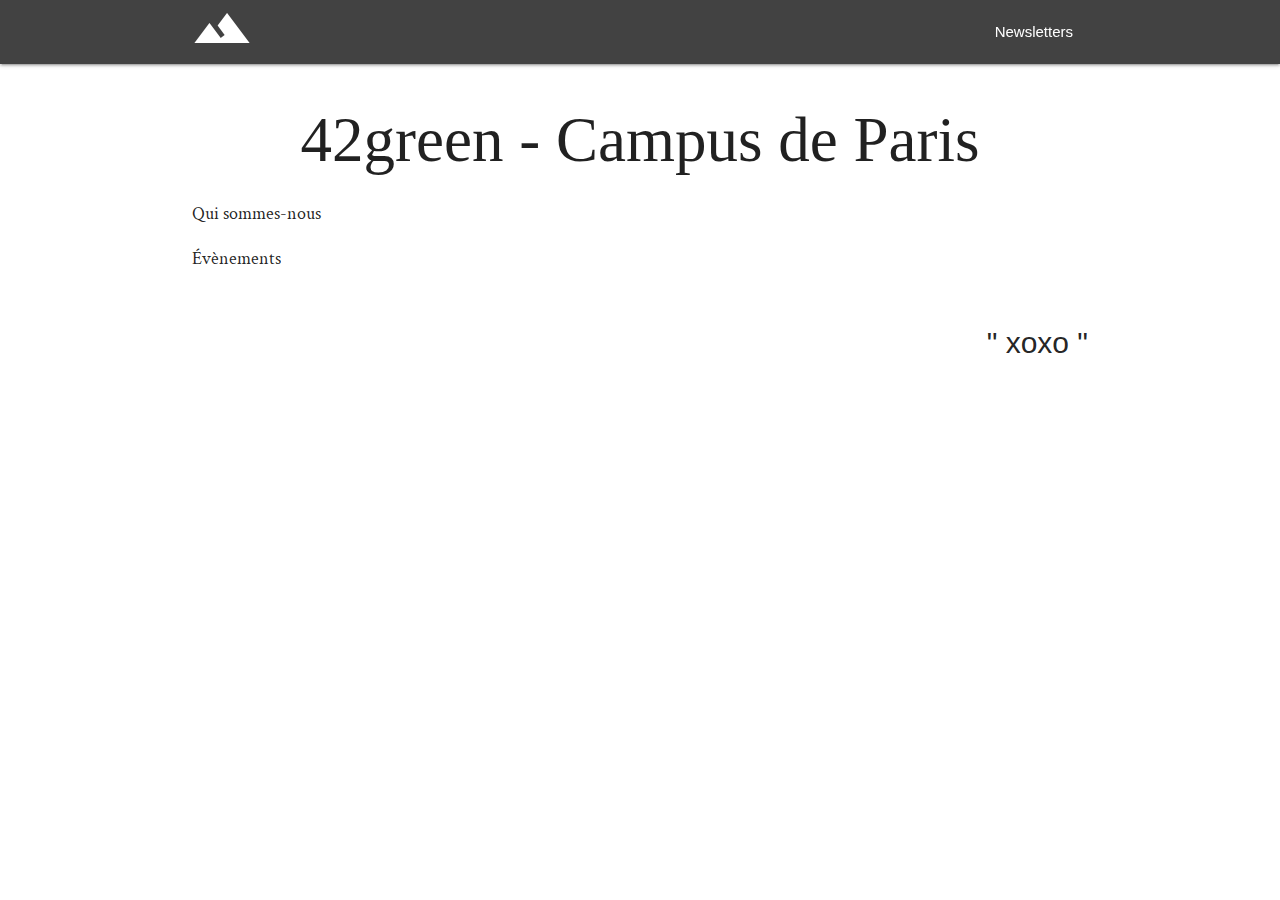
==== index.html @ ff555e49 "starting HTML" ====
<!DOCTYPE html>
<html lang="fr">
<head>
<meta charset="UTF-8">
<meta name="viewport" content="width=device-width, initial-scale=1.0">
<meta http-equiv="X-UA-Compatible" content="ie=edge">
<title>42green - Campus de Paris</title>

<!-- Compiled and minified CSS -->
<link rel="stylesheet" href="https://cdnjs.cloudflare.com/ajax/libs/materialize/1.0.0/css/materialize.min.css">

<!-- Materialize icons -->
<link href="https://fonts.googleapis.com/icon?family=Material+Icons" rel="stylesheet">

<!-- Google fonts -->
<link href="https://fonts.googleapis.com/css?family=Crimson+Text|Dancing+Script" rel="stylesheet">

</head>
<body>

<style>
/* CSS */

/* paragraph CSS */
p {
text-align: justify;
font-family: 'Crimson Text', serif;
font-size: 18px;
}

/* Master of Wisdom paragraph CSS */
p.masterOfWisdom {
font-family: 'arial', cursive;
font-size: 30px;
}

/* Brand Logo Icon CSS */
i.large.material-icons {
font-size: 60px;
}

/* header CSS */
h1 {
font-family: 'Trebuchet MS', cursive;
}

/* img CSS */
img.responsive-img {
max-width: 50%;
height: auto;
float: left;
margin-right: 1rem;
}

</style>

<div>

<!-- Materialize CSS Navbar -->
<div class="navbar-fixed">
<nav class="grey darken-3">
<div class="nav-wraper">
<div class="container">
<a href="#" class="brand-logo">
<!-- Brand Logo Icon Materialize CSS -->
<i class="large material-icons">filter_hdr</i>
</a>
<ul id="nav-mobile" class="right hide-on-med-and-down">
<li><a href="#">Newsletters</a></li>
</ul>
</div>
</div>
</nav> 
</div>
<div class="container">
<h1 class="center">
42green - Campus de Paris
</h1>

<!--<img class="responsive-img" src="URL" alt="Antarctica">-->
<p>
Qui sommes-nous
</p>
<p>
Évènements
</p>
</p>
<p class="right masterOfWisdom">" xoxo "</p>
</div> 
</div>
</body>
</html>
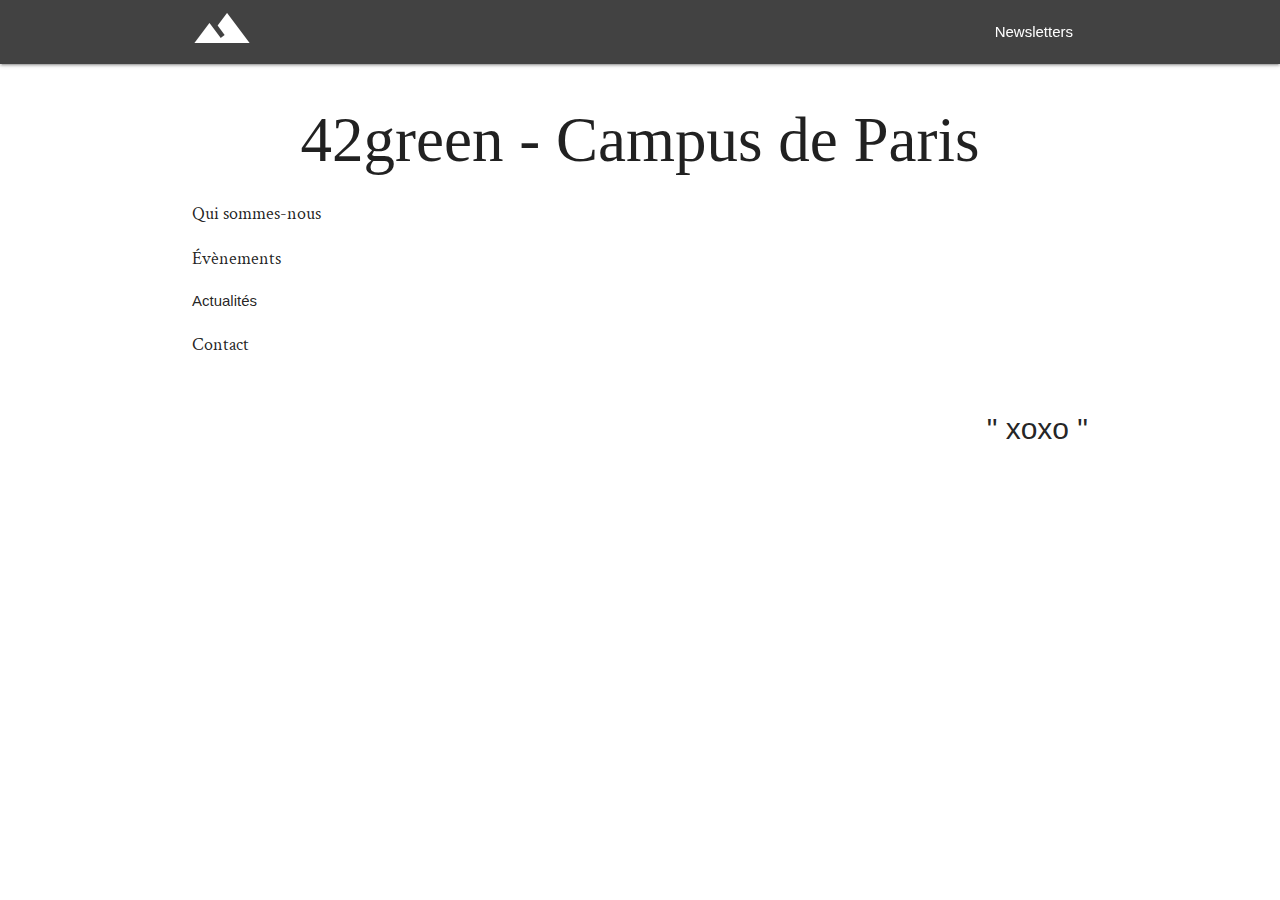
==== commit 74054bcd: "html updated" ====
--- a/index.html
+++ b/index.html
@@ -84,6 +84,10 @@
 <p>
 Évènements
 </p>
+Actualités
+<p>
+Contact
+</p>
 </p>
 <p class="right masterOfWisdom">" xoxo "</p>
 </div> 
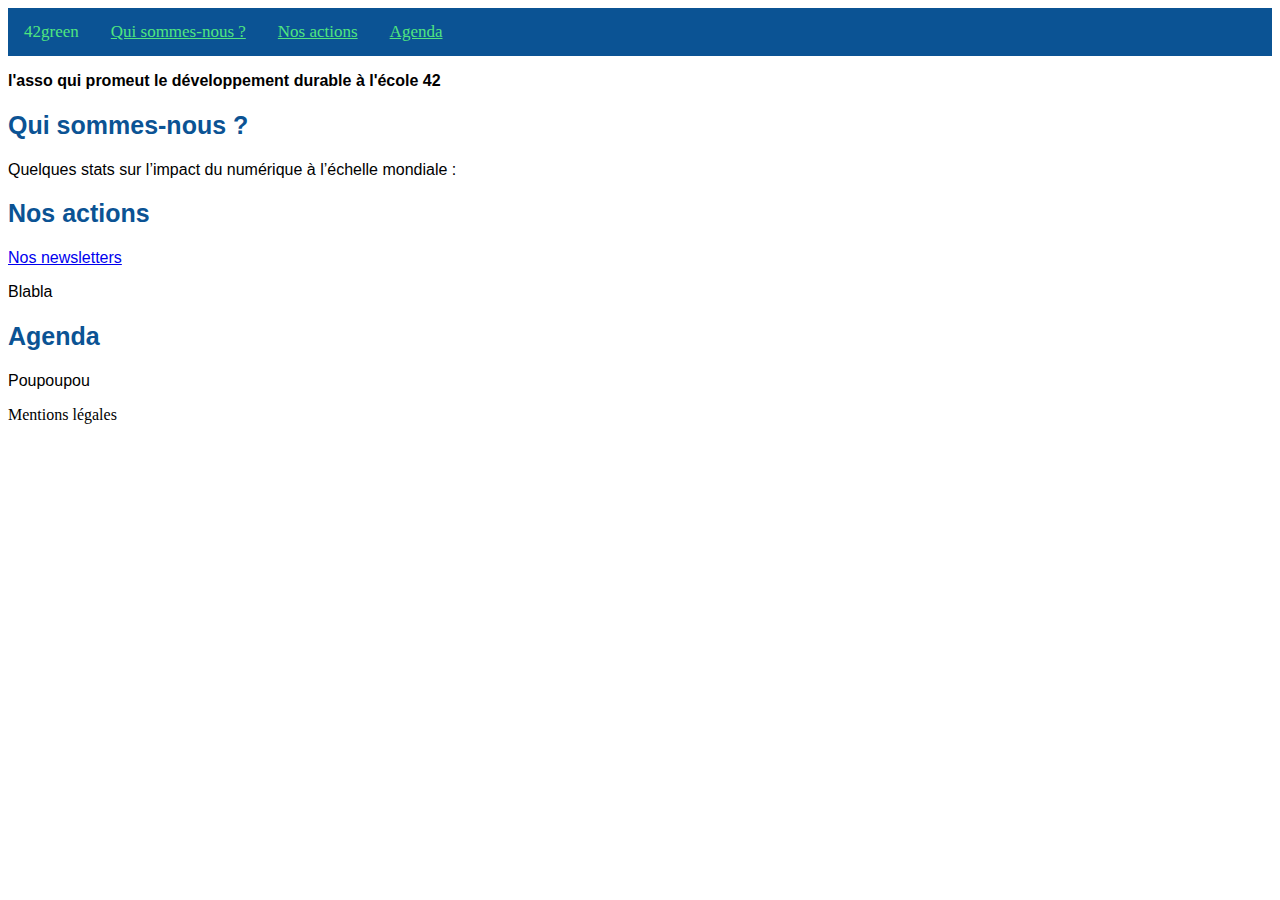
==== commit 33b21da0: "doin time" ====
--- a/index.html
+++ b/index.html
@@ -1,96 +1,39 @@
 <!DOCTYPE html>
-<html lang="fr">
-<head>
-<meta charset="UTF-8">
-<meta name="viewport" content="width=device-width, initial-scale=1.0">
-<meta http-equiv="X-UA-Compatible" content="ie=edge">
-<title>42green - Campus de Paris</title>
-
-<!-- Compiled and minified CSS -->
-<link rel="stylesheet" href="https://cdnjs.cloudflare.com/ajax/libs/materialize/1.0.0/css/materialize.min.css">
-
-<!-- Materialize icons -->
-<link href="https://fonts.googleapis.com/icon?family=Material+Icons" rel="stylesheet">
-
-<!-- Google fonts -->
-<link href="https://fonts.googleapis.com/css?family=Crimson+Text|Dancing+Script" rel="stylesheet">
-
-</head>
-<body>
-
-<style>
-/* CSS */
-
-/* paragraph CSS */
-p {
-text-align: justify;
-font-family: 'Crimson Text', serif;
-font-size: 18px;
-}
-
-/* Master of Wisdom paragraph CSS */
-p.masterOfWisdom {
-font-family: 'arial', cursive;
-font-size: 30px;
-}
-
-/* Brand Logo Icon CSS */
-i.large.material-icons {
-font-size: 60px;
-}
-
-/* header CSS */
-h1 {
-font-family: 'Trebuchet MS', cursive;
-}
-
-/* img CSS */
-img.responsive-img {
-max-width: 50%;
-height: auto;
-float: left;
-margin-right: 1rem;
-}
-
-</style>
-
-<div>
-
-<!-- Materialize CSS Navbar -->
-<div class="navbar-fixed">
-<nav class="grey darken-3">
-<div class="nav-wraper">
-<div class="container">
-<a href="#" class="brand-logo">
-<!-- Brand Logo Icon Materialize CSS -->
-<i class="large material-icons">filter_hdr</i>
-</a>
-<ul id="nav-mobile" class="right hide-on-med-and-down">
-<li><a href="#">Newsletters</a></li>
-</ul>
-</div>
-</div>
-</nav> 
-</div>
-<div class="container">
-<h1 class="center">
-42green - Campus de Paris
-</h1>
-
-<!--<img class="responsive-img" src="URL" alt="Antarctica">-->
-<p>
-Qui sommes-nous
-</p>
-<p>
-Évènements
-</p>
-Actualités
-<p>
-Contact
-</p>
-</p>
-<p class="right masterOfWisdom">" xoxo "</p>
-</div> 
-</div>
-</body>
+<html>
+    <head>
+        <meta charset="utf-8" />
+        <link rel="stylesheet" href="style.css" />
+        <title>42green, l'asso de développement durable de 42</title>
+    </head>
+    
+    <body>
+    
+        <div class ='topnav'>
+        
+            <a class="active" <h1>42green</h1> 
+            <a href="#qui">Qui sommes-nous ?</a>
+            <a href="#actions">Nos actions</a>   
+            <a href="#agenda">Agenda</a>
+        </div>
+        
+        <p><strong>l'asso qui promeut le développement durable à l'école 42</strong></p>
+        
+        <h2 id="pourquoi">Qui sommes-nous ?</h2>
+        
+            <p> Quelques stats sur l’impact du numérique à l’échelle mondiale :</p>
+            <p> </p>
+        
+        <h2 id="actions"> Nos actions</h2>
+        
+            <p><a href="newsletters.html" title="Elles sont super, vous verrez" target="_blank">Nos newsletters</a></p>
+        
+            <p> Blabla</p>
+        
+        <h2 id="agenda">Agenda</h2>
+        
+            <p> Poupoupou </p>
+            
+            
+        Mentions légales
+    </body>
 </html>--- a/style.css
+++ b/style.css
@@ -0,0 +1,35 @@
+.topnav
+{
+    background-color: #0b5394;
+    overflow: hidden;
+}
+
+.topnav a
+{
+    float: left;
+    color: #50e67f;
+    text-align: center;
+    padding: 14px 16px;
+    font-size: 17px;
+    font-family: 'Rockwell';
+}
+
+h2, h1
+{
+    color: #0b5394;
+    font-weight: bold;
+    text-align: justify;
+    font-family: 'Rockwell', Helvetica, sans-serif;
+    font-size: 25px;
+}
+
+p
+{
+    text-align: justify;
+    font-family: Helvetica, sans-serif;
+}
+
+p.special
+{
+    border: #50e67f 2px;
+}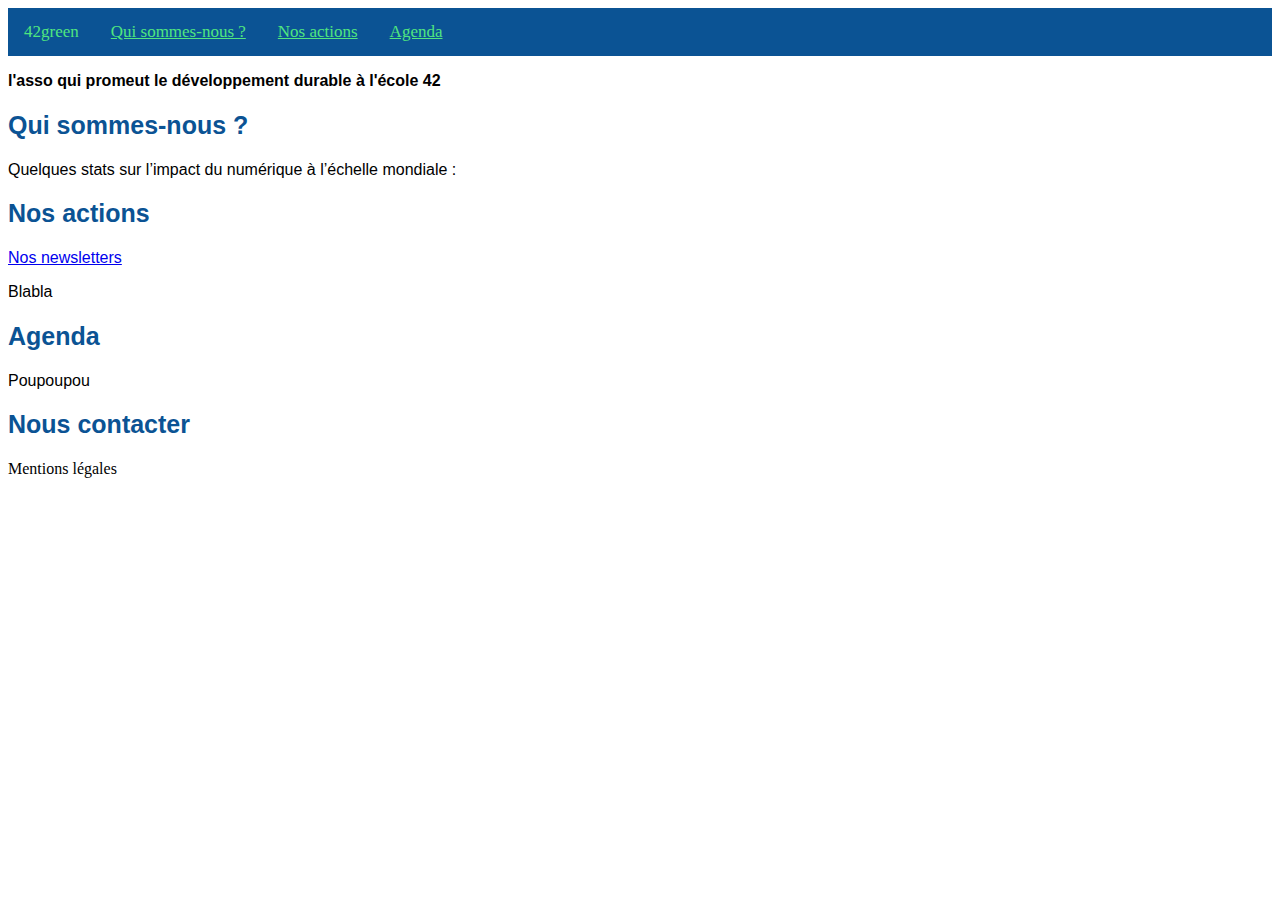
==== commit aed9a236: "bonjour" ====
--- a/index.html
+++ b/index.html
@@ -33,6 +33,8 @@
         
             <p> Poupoupou </p>
             
+        <h2 id="contact">Nous contacter</h2>
+            
             
         Mentions légales
     </body>
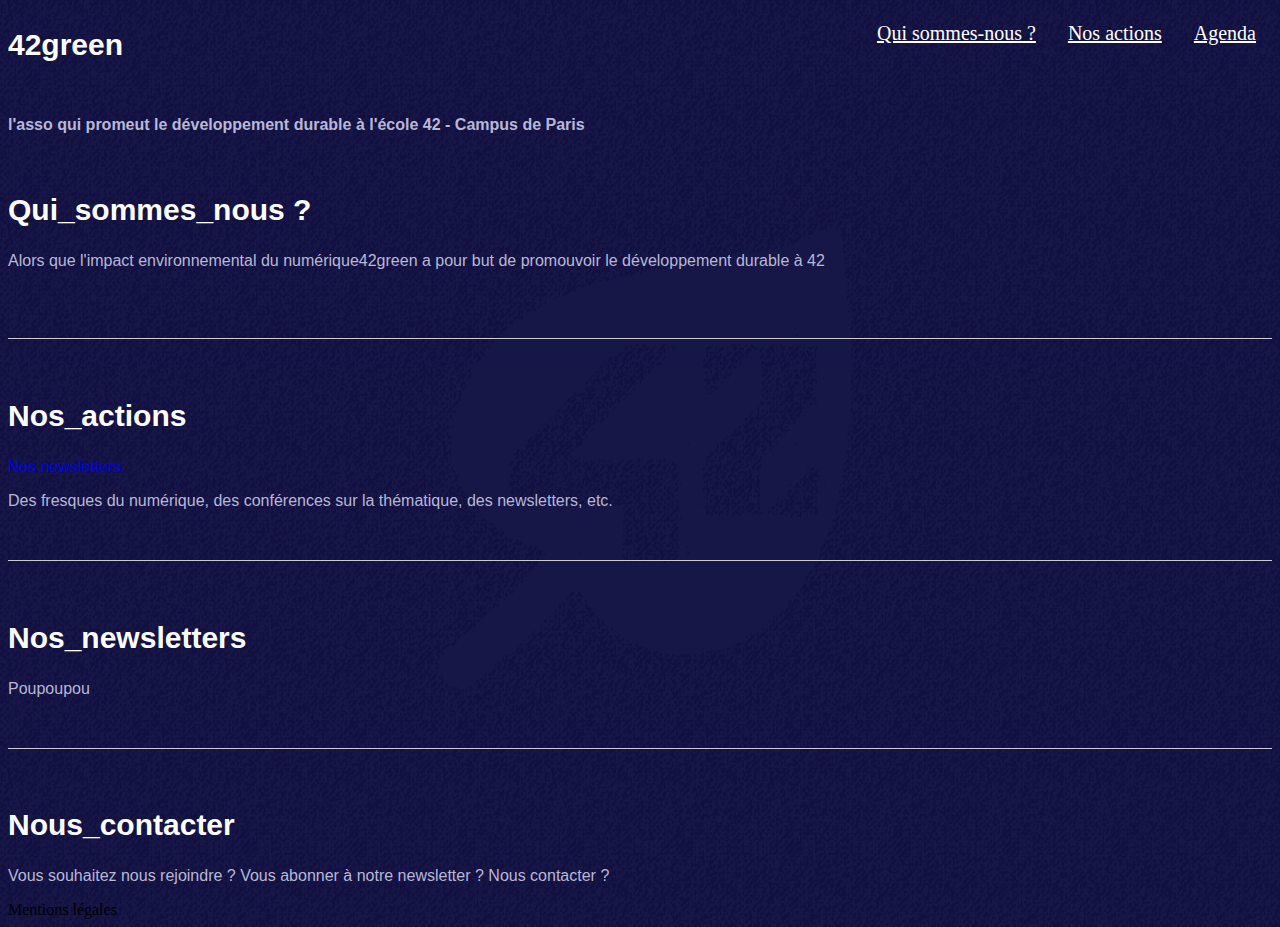
==== commit 4becc51b: "linebreak" ====
--- a/index.html
+++ b/index.html
@@ -5,36 +5,37 @@
         <link rel="stylesheet" href="style.css" />
         <title>42green, l'asso de développement durable de 42</title>
     </head>
-    
+
     <body>
     
+
         <div class ='topnav'>
-        
-            <a class="active" <h1>42green</h1> 
-            <a href="#qui">Qui sommes-nous ?</a>
-            <a href="#actions">Nos actions</a>   
             <a href="#agenda">Agenda</a>
+            <a href="#actions">Nos actions</a> 
+            <a href="#qui">Qui sommes-nous ?</a> 
+            <h1 class="active">42green</h1> 
         </div>
-        
-        <p><strong>l'asso qui promeut le développement durable à l'école 42</strong></p>
-        
-        <h2 id="pourquoi">Qui sommes-nous ?</h2>
-        
-            <p> Quelques stats sur l’impact du numérique à l’échelle mondiale :</p>
-            <p> </p>
-        
-        <h2 id="actions"> Nos actions</h2>
-        
+        <br>
+        <p><strong>l'asso qui promeut le développement durable à l'école 42 - Campus de Paris</strong></p>
+    
+        <br>
+        <h2 id="pourquoi">Qui_sommes_nous ?</h2>
+            <p> Alors que l'impact environnemental du numérique42green a pour but de promouvoir le développement durable à 42</p><br>
+            <br><hr/>
+        <br>
+        <h2 id="actions"> Nos_actions</h2>
             <p><a href="newsletters.html" title="Elles sont super, vous verrez" target="_blank">Nos newsletters</a></p>
         
-            <p> Blabla</p>
-        
-        <h2 id="agenda">Agenda</h2>
+            <p> Des fresques du numérique, des conférences sur la thématique, des newsletters, etc.</p>
+            <br><hr/>
+        <br>
+        <h2 id="agenda">Nos_newsletters</h2>
         
             <p> Poupoupou </p>
-            
-        <h2 id="contact">Nous contacter</h2>
-            
+            <br><hr/>
+        <br>
+        <h2 id="contact">Nous_contacter</h2>
+            <p> Vous souhaitez nous rejoindre ? Vous abonner à notre newsletter ? Nous contacter ? </p>    
             
         Mentions légales
     </body>
--- a/style.css
+++ b/style.css
@@ -1,35 +1,51 @@
+
+body
+{
+    background-image: url(images/bg.png);
+    background-position: center;
+    background-repeat: repeat;
+}
+
 .topnav
 {
-    background-color: #0b5394;
     overflow: hidden;
 }
 
 .topnav a
 {
-    float: left;
-    color: #50e67f;
-    text-align: center;
+    float: right;
+    color: white;
     padding: 14px 16px;
-    font-size: 17px;
+    font-size: 20px;
     font-family: 'Rockwell';
 }
 
 h2, h1
 {
-    color: #0b5394;
+    color: white;
     font-weight: bold;
     text-align: justify;
     font-family: 'Rockwell', Helvetica, sans-serif;
-    font-size: 25px;
+    font-size: 30px;
 }
 
 p
 {
+    color: #b8b8d6;
     text-align: justify;
     font-family: Helvetica, sans-serif;
 }
 
 p.special
 {
-    border: #50e67f 2px;
+    border: white 2px;
+}
+
+hr {
+    display: block;
+    height: 1px;
+    border: 0;
+    border-top: 1px solid #ccc;
+    margin: 1em 0;
+    padding: 0;
 }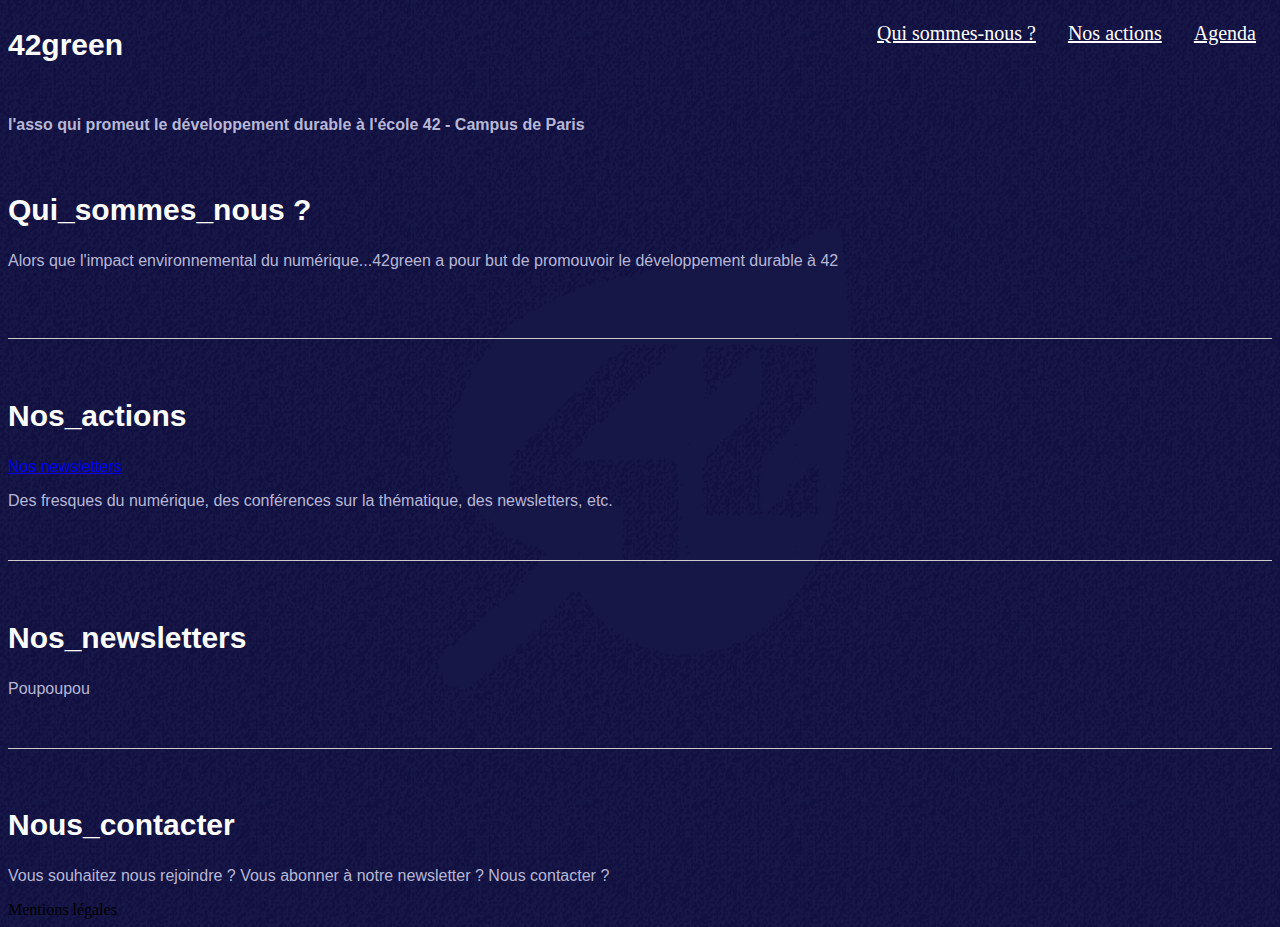
==== commit 5aa7d8ed: "slider" ====
--- a/index.html
+++ b/index.html
@@ -20,7 +20,7 @@
     
         <br>
         <h2 id="pourquoi">Qui_sommes_nous ?</h2>
-            <p> Alors que l'impact environnemental du numérique42green a pour but de promouvoir le développement durable à 42</p><br>
+            <p> Alors que l'impact environnemental du numérique...42green a pour but de promouvoir le développement durable à 42</p><br>
             <br><hr/>
         <br>
         <h2 id="actions"> Nos_actions</h2>
@@ -30,7 +30,7 @@
             <br><hr/>
         <br>
         <h2 id="agenda">Nos_newsletters</h2>
-        
+
             <p> Poupoupou </p>
             <br><hr/>
         <br>
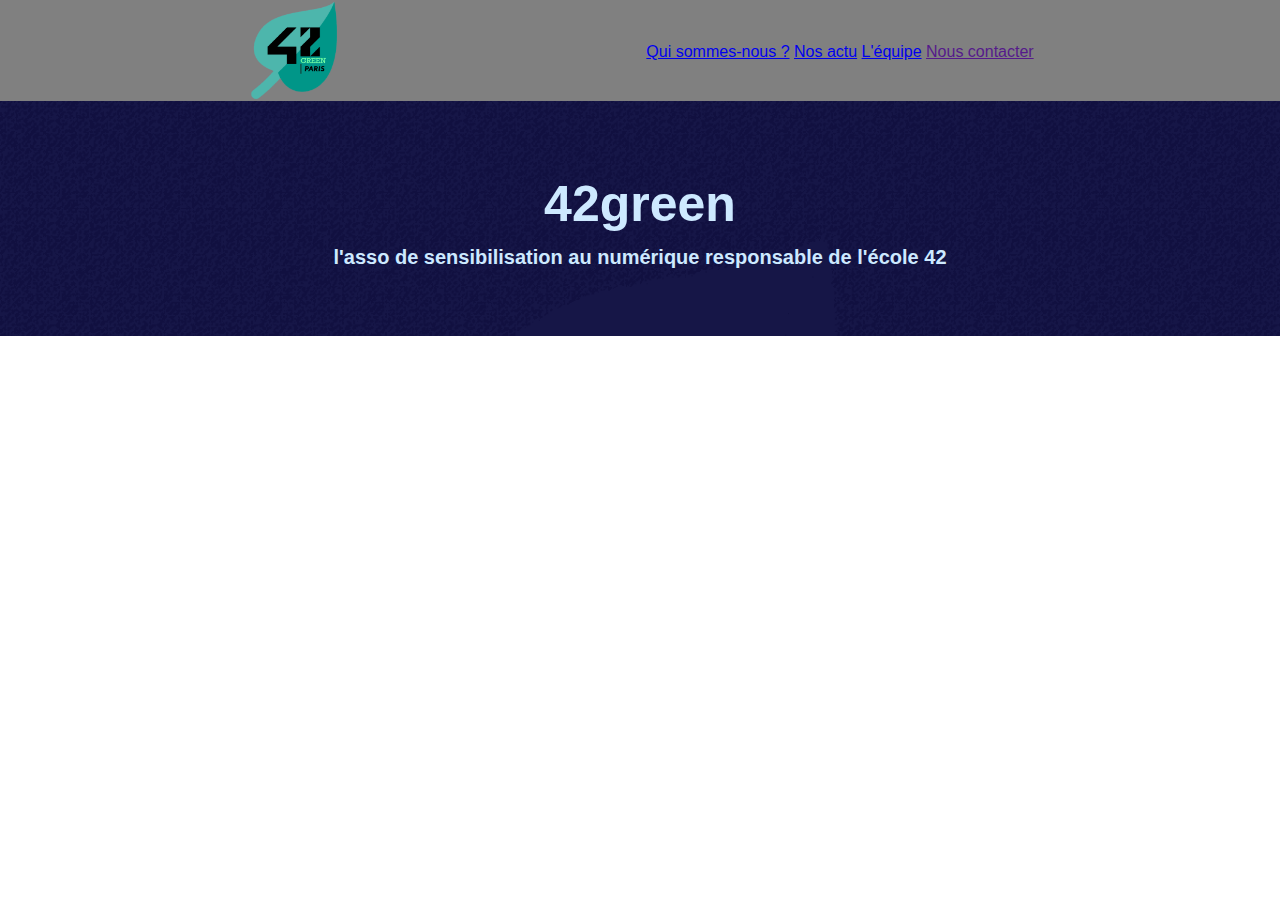
==== commit 7411319e: "new_attempt" ====
--- a/index.html
+++ b/index.html
@@ -1,42 +1,34 @@
 <!DOCTYPE html>
-<html>
-    <head>
-        <meta charset="utf-8" />
-        <link rel="stylesheet" href="style.css" />
-        <title>42green, l'asso de développement durable de 42</title>
-    </head>
+<html lang="en">
+<head>
+	<meta charset="UTF-8">
+	<meta name="viewport" content="width=device-width, initial-scale=1.0">
+	<title>42green - Campus de Paris</title>
+	<link rel="stylesheet" href="style.css">
+</head>
+<body>
+	<nav>
+		<img src="images/logo-min.png" width="100">
+		<div class="onglets">
+			<a href="#Qui">Qui sommes-nous ?</a>
+			<a href="#Actu">Nos actu</a>
+			<a href="#Team">L'équipe</a>
+			<a href="">Nous contacter</a>
+			<a href=""></a>
+		</div>
+	</nav>
 
-    <body>
-    
+	<header>
+		<h1>42green</h1>
+		<h4>l'asso de sensibilisation au numérique responsable de l'école 42</h4>
+	</header>
 
-        <div class ='topnav'>
-            <a href="#agenda">Agenda</a>
-            <a href="#actions">Nos actions</a> 
-            <a href="#qui">Qui sommes-nous ?</a> 
-            <h1 class="active">42green</h1> 
-        </div>
-        <br>
-        <p><strong>l'asso qui promeut le développement durable à l'école 42 - Campus de Paris</strong></p>
-    
-        <br>
-        <h2 id="pourquoi">Qui_sommes_nous ?</h2>
-            <p> Alors que l'impact environnemental du numérique...42green a pour but de promouvoir le développement durable à 42</p><br>
-            <br><hr/>
-        <br>
-        <h2 id="actions"> Nos_actions</h2>
-            <p><a href="newsletters.html" title="Elles sont super, vous verrez" target="_blank">Nos newsletters</a></p>
-        
-            <p> Des fresques du numérique, des conférences sur la thématique, des newsletters, etc.</p>
-            <br><hr/>
-        <br>
-        <h2 id="agenda">Nos_newsletters</h2>
+	<section class="main">
+		<div class="content">
+			<div class="Qui">
 
-            <p> Poupoupou </p>
-            <br><hr/>
-        <br>
-        <h2 id="contact">Nous_contacter</h2>
-            <p> Vous souhaitez nous rejoindre ? Vous abonner à notre newsletter ? Nous contacter ? </p>    
-            
-        Mentions légales
-    </body>
+			</div>
+		</div>
+	</section>
+</body>
 </html>--- a/style.css
+++ b/style.css
@@ -1,51 +1,65 @@
-
 body
 {
-    background-image: url(images/bg.png);
-    background-position: center;
-    background-repeat: repeat;
+	margin: 0;
+	padding: 0;
+	font-family: 'Rockwell', Helvetica, sans-serif;
+}
+nav
+{
+	display: flex;
+	flex-wrap: wrap;
+	justify-content: center;
+	align-items: center;
+	background-color: grey;
+	box-shadow: 3px 3px 15px black;
+}
+nav h1
+{
+	font-family: 'Rockwell', Helvetica, sans-serif;
+	color: #717171;
+	font-size: 20px;
+}
+nav .onglets
+{
+	margin-top: 3px;
+	margin-left: 300px;
+}
+nax .onglets a
+{
+	font-family: 'Rockwell', Helvetica, sans-serif;
+	text-decoration: none;
+	color: blue;
+	margin-right: 10px;
 }
 
-.topnav
+header
 {
-    overflow: hidden;
+	display: flex;
+	flex-direction: column;
+	align-items: center;
+	background: url('images/bg.png');
+	background-size: cover;
+	color: #CDE9FF;
+	padding: 40px;
+}
+header h1
+{
+	font-family: 'Rockwell', Helvetica, sans-serif;
+	font-size: 50px;
+}
+header h4
+{
+	margin-top: -20px;
+	font-size: 20px;
+	text-align: center;
+	font-family: Helvetica, sans-serif;
 }
 
-.topnav a
+@media screen and (max-width:680px)
 {
-    float: right;
-    color: white;
-    padding: 14px 16px;
-    font-size: 20px;
-    font-family: 'Rockwell';
-}
-
-h2, h1
-{
-    color: white;
-    font-weight: bold;
-    text-align: justify;
-    font-family: 'Rockwell', Helvetica, sans-serif;
-    font-size: 30px;
-}
-
-p
-{
-    color: #b8b8d6;
-    text-align: justify;
-    font-family: Helvetica, sans-serif;
-}
-
-p.special
-{
-    border: white 2px;
-}
-
-hr {
-    display: block;
-    height: 1px;
-    border: 0;
-    border-top: 1px solid #ccc;
-    margin: 1em 0;
-    padding: 0;
+	nav .onglets
+	{
+		margin-left: 0px;
+		margin-bottom: 20px;
+	}
 }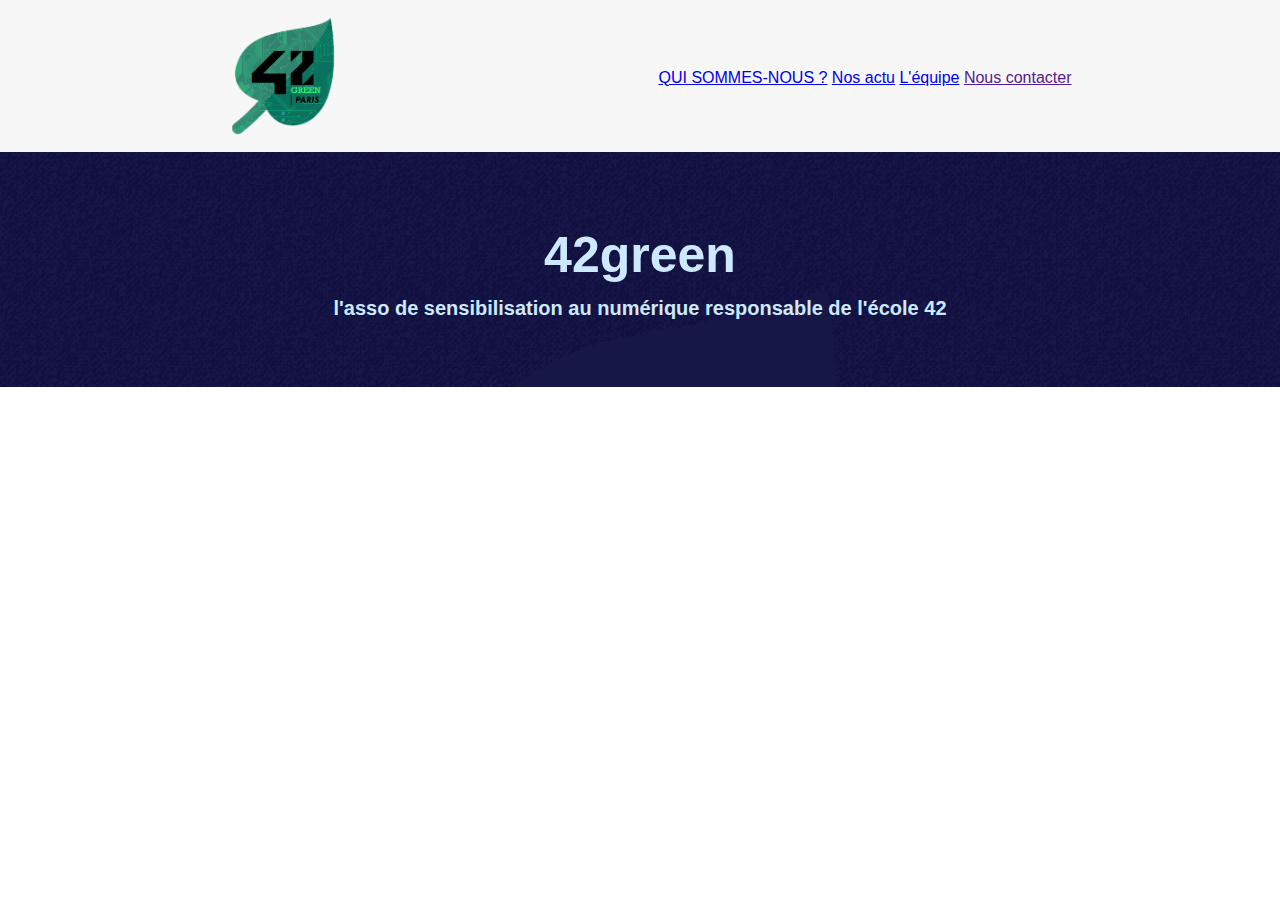
==== commit d44ffedc: "clean" ====
--- a/index.html
+++ b/index.html
@@ -8,9 +8,9 @@
 </head>
 <body>
 	<nav>
-		<img src="images/logo-min.png" width="100">
+		<img src="images/42green_chipset-min.png" width="150">
 		<div class="onglets">
-			<a href="#Qui">Qui sommes-nous ?</a>
+			<a href="#Qui">QUI SOMMES-NOUS ?</a>
 			<a href="#Actu">Nos actu</a>
 			<a href="#Team">L'équipe</a>
 			<a href="">Nous contacter</a>
--- a/style.css
+++ b/style.css
@@ -10,14 +10,9 @@
 	flex-wrap: wrap;
 	justify-content: center;
 	align-items: center;
-	background-color: grey;
+	background-color: #f7f7f7;
 	box-shadow: 3px 3px 15px black;
-}
-nav h1
-{
 	font-family: 'Rockwell', Helvetica, sans-serif;
-	color: #717171;
-	font-size: 20px;
 }
 nav .onglets
 {
@@ -26,9 +21,8 @@
 }
 nax .onglets a
 {
-	font-family: 'Rockwell', Helvetica, sans-serif;
 	text-decoration: none;
-	color: blue;
+	color: #006666;
 	margin-right: 10px;
 }
 
